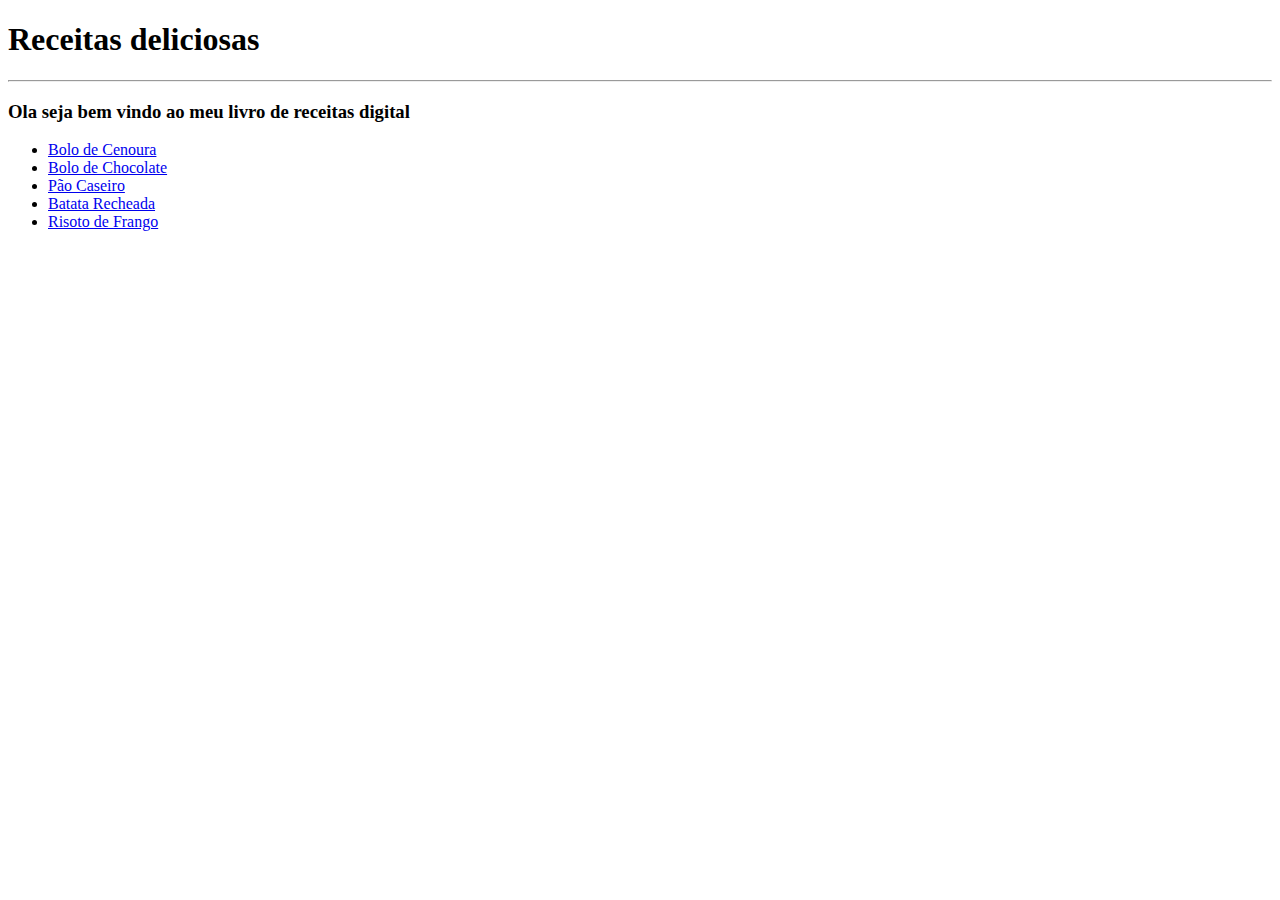
==== index.html @ 71617ab8 "Estrutura html" ====
<!DOCTYPE html>
<html lang="en">
<head>
    <meta charset="UTF-8">
    <meta http-equiv="X-UA-Compatible" content="IE=edge">
    <meta name="viewport" content="width=device-width, initial-scale=1.0">
    <title>Home</title>
</head>
<body>
    <h1>Receitas deliciosas</h1>
    <hr />
    <h3> Ola seja bem vindo ao meu livro de receitas digital</h3>

    <ul>
        <li> <a href="bolocenoura.html">Bolo de Cenoura</a> </li>
        <li> <a href="bolochocolate.html">Bolo de Chocolate</a>  </li>
        <li> <a href="pao.html">Pão Caseiro</a> </li>
        <li>  <a href="batatarecheada.html">Batata Recheada</a></li>
        <li>  <a href="risoto.html">Risoto de Frango</a></li>
    </ul>
    
</body>
</html>
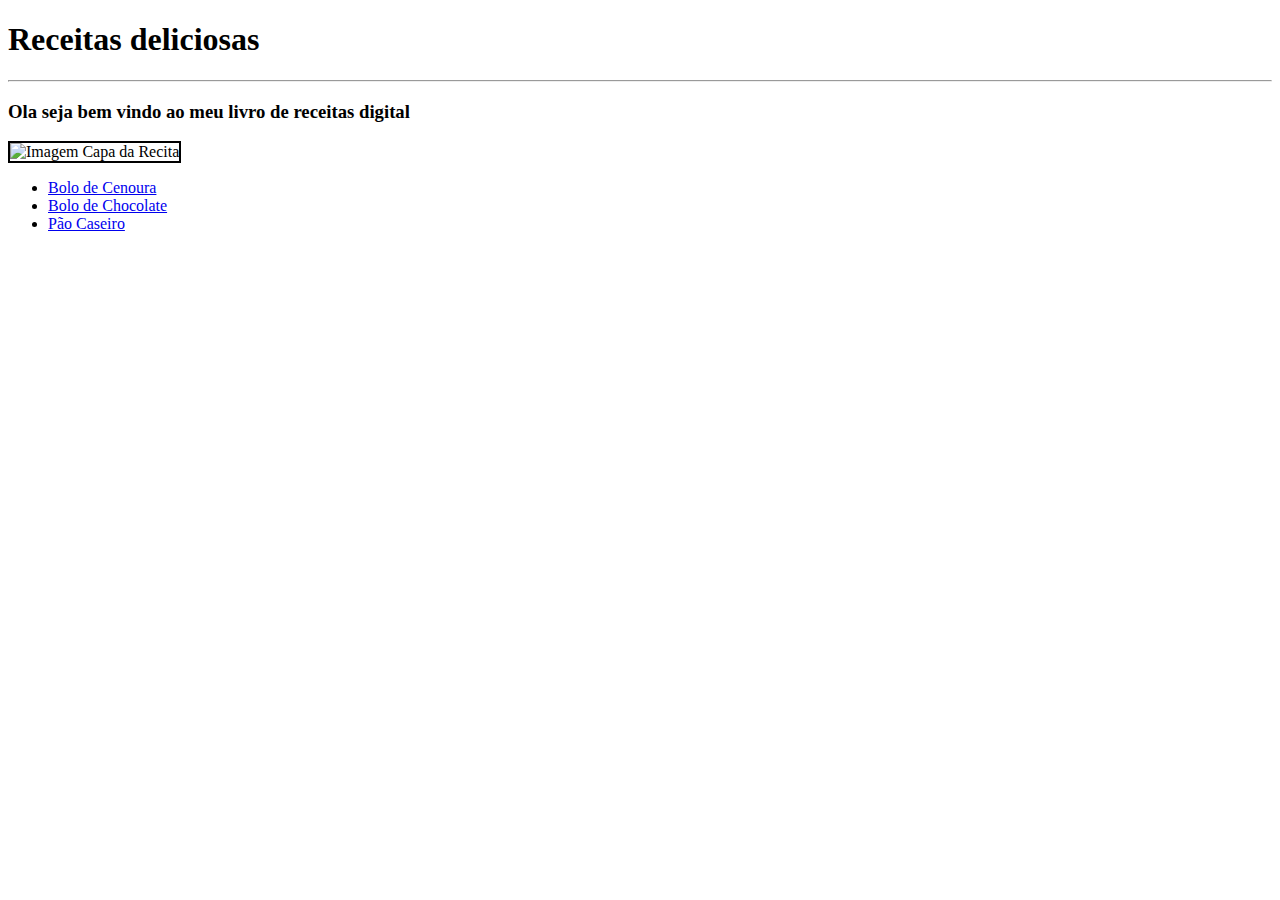
==== commit 563d6599: "imagem inserida" ====
--- a/index.html
+++ b/index.html
@@ -11,12 +11,13 @@
     <hr />
     <h3> Ola seja bem vindo ao meu livro de receitas digital</h3>
 
+    <img src="https://media.istockphoto.com/id/1288965421/pt/vetorial/open-recipe-book-with-fresh-vegetables-vector-illustration-in-paper-art-style-cooking-book.jpg?s=612x612&w=0&k=20&c=xJLVjDJgJ8Wc8UQzLjlYuOERANNLNPnQpcWtilTqaRw=" alt="Imagem Capa da Recita"  style="width: 300px; height: 200px; border: 2px solid black;">
+
     <ul>
         <li> <a href="bolocenoura.html">Bolo de Cenoura</a> </li>
         <li> <a href="bolochocolate.html">Bolo de Chocolate</a>  </li>
         <li> <a href="pao.html">Pão Caseiro</a> </li>
-        <li>  <a href="batatarecheada.html">Batata Recheada</a></li>
-        <li>  <a href="risoto.html">Risoto de Frango</a></li>
+        
     </ul>
     
 </body>
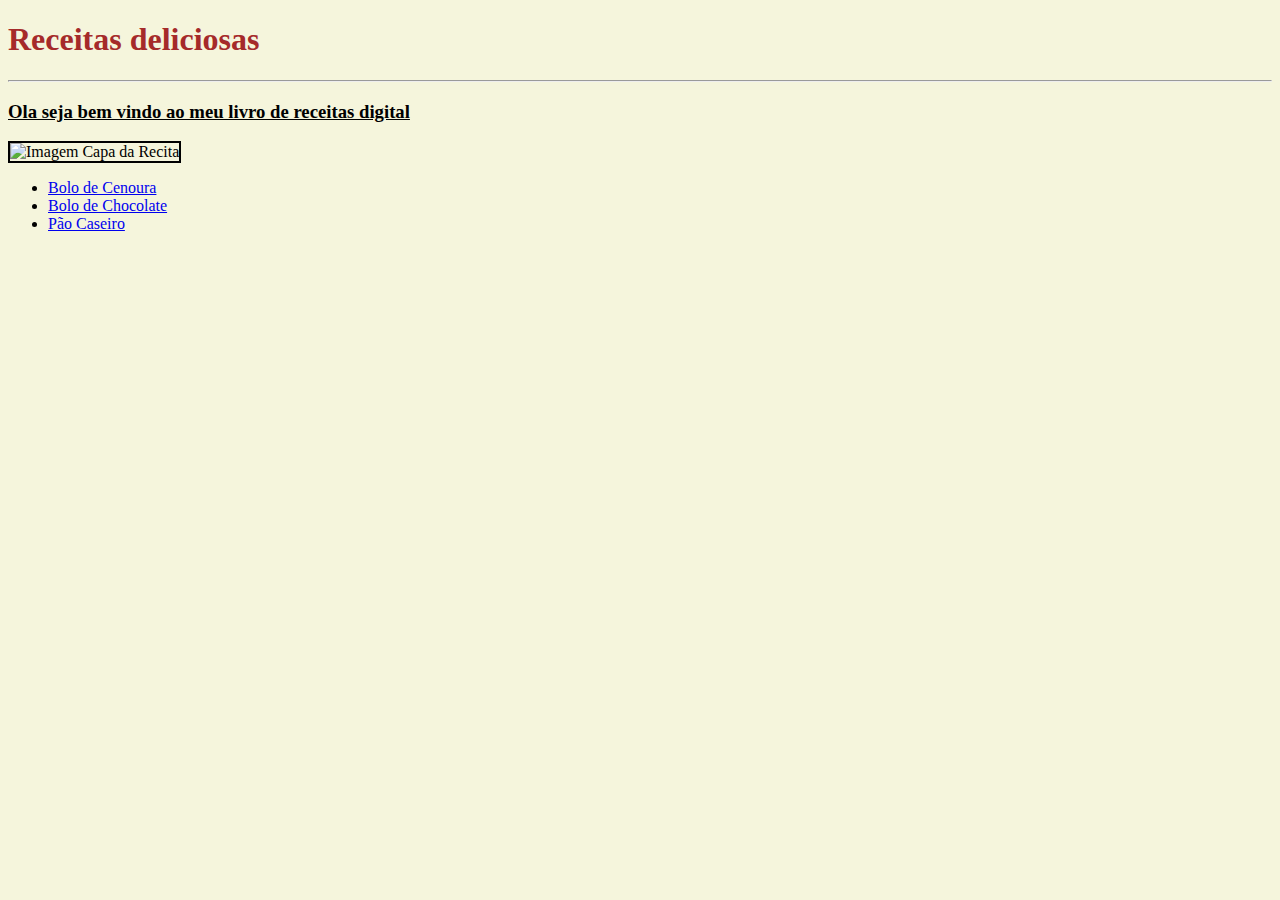
==== commit 1f039369: "incluido css" ====
--- a/index.html
+++ b/index.html
@@ -5,11 +5,12 @@
     <meta http-equiv="X-UA-Compatible" content="IE=edge">
     <meta name="viewport" content="width=device-width, initial-scale=1.0">
     <title>Home</title>
+    <link rel="stylesheet" href="style.css">
 </head>
 <body>
-    <h1>Receitas deliciosas</h1>
+    <h1 class="text_h1">Receitas deliciosas</h1>
     <hr />
-    <h3> Ola seja bem vindo ao meu livro de receitas digital</h3>
+    <h3 class="text_h3"> Ola seja bem vindo ao meu livro de receitas digital</h3>
 
     <img src="https://media.istockphoto.com/id/1288965421/pt/vetorial/open-recipe-book-with-fresh-vegetables-vector-illustration-in-paper-art-style-cooking-book.jpg?s=612x612&w=0&k=20&c=xJLVjDJgJ8Wc8UQzLjlYuOERANNLNPnQpcWtilTqaRw=" alt="Imagem Capa da Recita"  style="width: 300px; height: 200px; border: 2px solid black;">
 
--- a/style.css
+++ b/style.css
@@ -0,0 +1,14 @@
+
+body {
+    background: beige;
+}
+
+.text_h1 {
+    color: brown;
+    font-family: verdana;
+}
+
+.text_h3 {
+    font-family: verdana;
+    text-decoration: underline;
+}
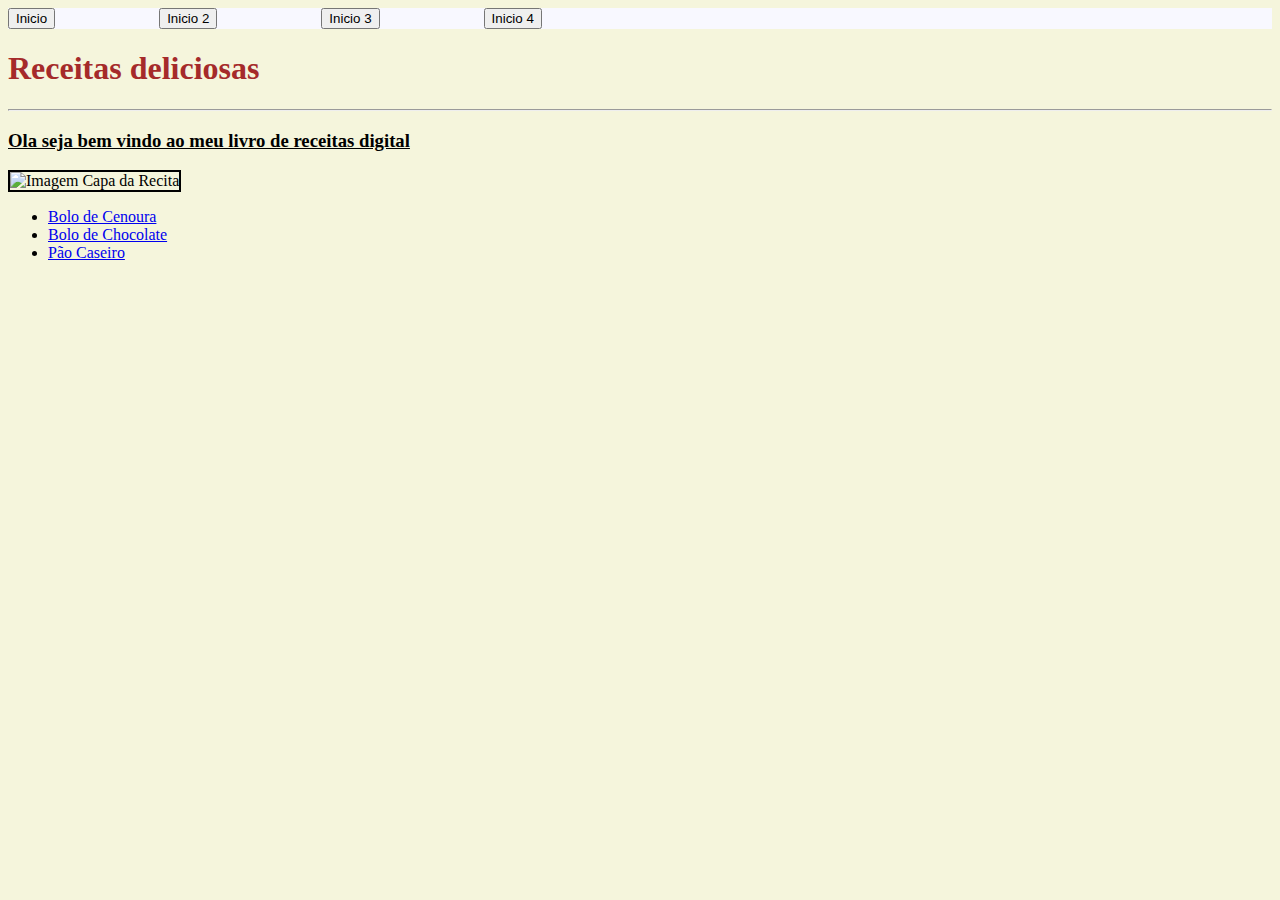
==== commit f311e3e0: "praticando css" ====
--- a/index.html
+++ b/index.html
@@ -7,7 +7,17 @@
     <title>Home</title>
     <link rel="stylesheet" href="style.css">
 </head>
+
 <body>
+    <header>
+       <div class="menu">
+        <button class="espacamento">Inicio</button>
+        <button class="espacamento">Inicio 2</button>
+        <button class="espacamento">Inicio 3</button>
+        <button class="espacamento">Inicio 4</button>
+       </div>
+    </header>
+
     <h1 class="text_h1">Receitas deliciosas</h1>
     <hr />
     <h3 class="text_h3"> Ola seja bem vindo ao meu livro de receitas digital</h3>
--- a/style.css
+++ b/style.css
@@ -12,3 +12,15 @@
     font-family: verdana;
     text-decoration: underline;
 }
+header{
+    background-color: ghostwhite;
+}
+
+button.espacamento {
+    margin-right: 100px; /* Espaço à direita de cada botão */
+}
+
+/* Remove o espaço à direita do último botão */
+button.espacamento:last-child {
+    margin-right: 0;
+}
